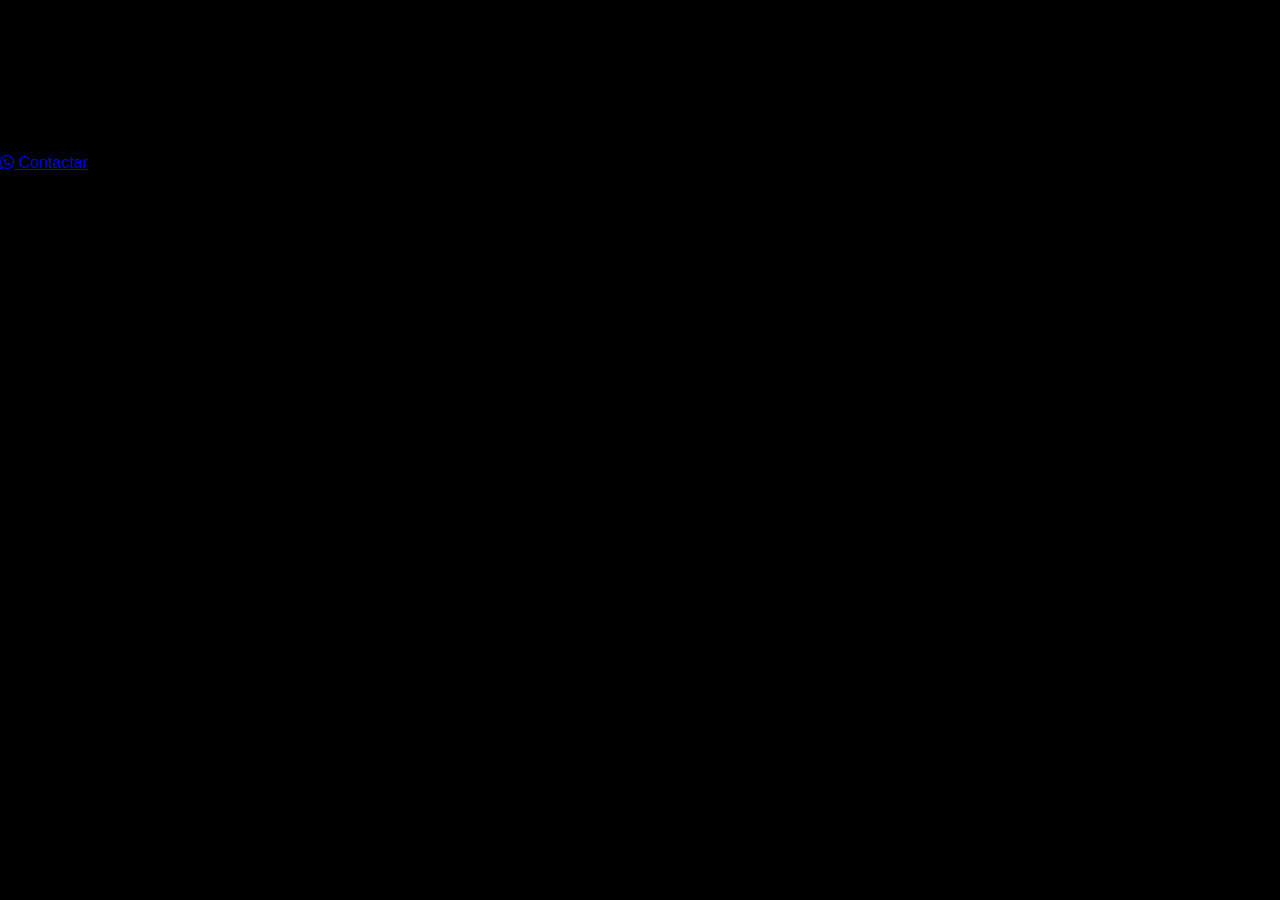
==== visor.html @ 8de12294 "Add files via upload" ====
<!DOCTYPE html>
<html lang="es">
<head>
    <meta charset="UTF-8">
    <meta name="viewport" content="width=device-width, initial-scale=1.0">
    <title>Catálogo</title>
    <script src="https://cdn.tailwindcss.com"></script>
    <link rel="stylesheet" href="https://cdnjs.cloudflare.com/ajax/libs/font-awesome/6.0.0/css/all.min.css">
    <style>
        body { margin:0; font-family: 'Poppins', sans-serif; background: #000; }
            iframe { width: 100%; height: 100%; border: none; }
    </style>
</head>
<body>
    <!-- full-screen PDF container -->
    <iframe id="pdf-frame" src="" title="Catálogo PDF" class="w-full h-full fixed top-0 left-0"></iframe>
    <!-- floating WhatsApp contact button -->
    <a id="whatsapp-btn" href="#" target="_blank" class="fixed bottom-6 right-6 bg-[#25D366] hover:bg-[#128C7E] text-white px-4 py-2 rounded-full font-bold inline-flex items-center gap-2 z-50">
        <i class="fab fa-whatsapp"></i> Contactar
    </a>

    <script>
    // cargar enlace del PDF desde data.json
    fetch('data.json').then(r=>r.json()).then(data=>{
        const url = data.pdfCatalogo || 'pdf/Experiencias_Stivenm_Tours.pdf';
        const frame = document.getElementById('pdf-frame');
        const btn = document.getElementById('whatsapp-btn');
        if(frame) frame.src = url;
        if(btn) {
            // el número de contacto debe venir desde data.json (campo contact.phone)
            // hacemos limpieza de caracteres no numéricos por si el JSON trae espacios o signos
            let phone = '573228209657'; // valor por defecto si falte en el JSON
            if(data.contact && data.contact.phone) {
                phone = String(data.contact.phone).replace(/[^0-9]/g, '');
            }
            const text = encodeURIComponent('Hola, me gustaría mas información.');
            btn.href = `https://wa.me/${phone}?text=${text}`;
        }
    }).catch(e=>console.error('No se pudo cargar data.json', e));
    </script>
</body>
</html>
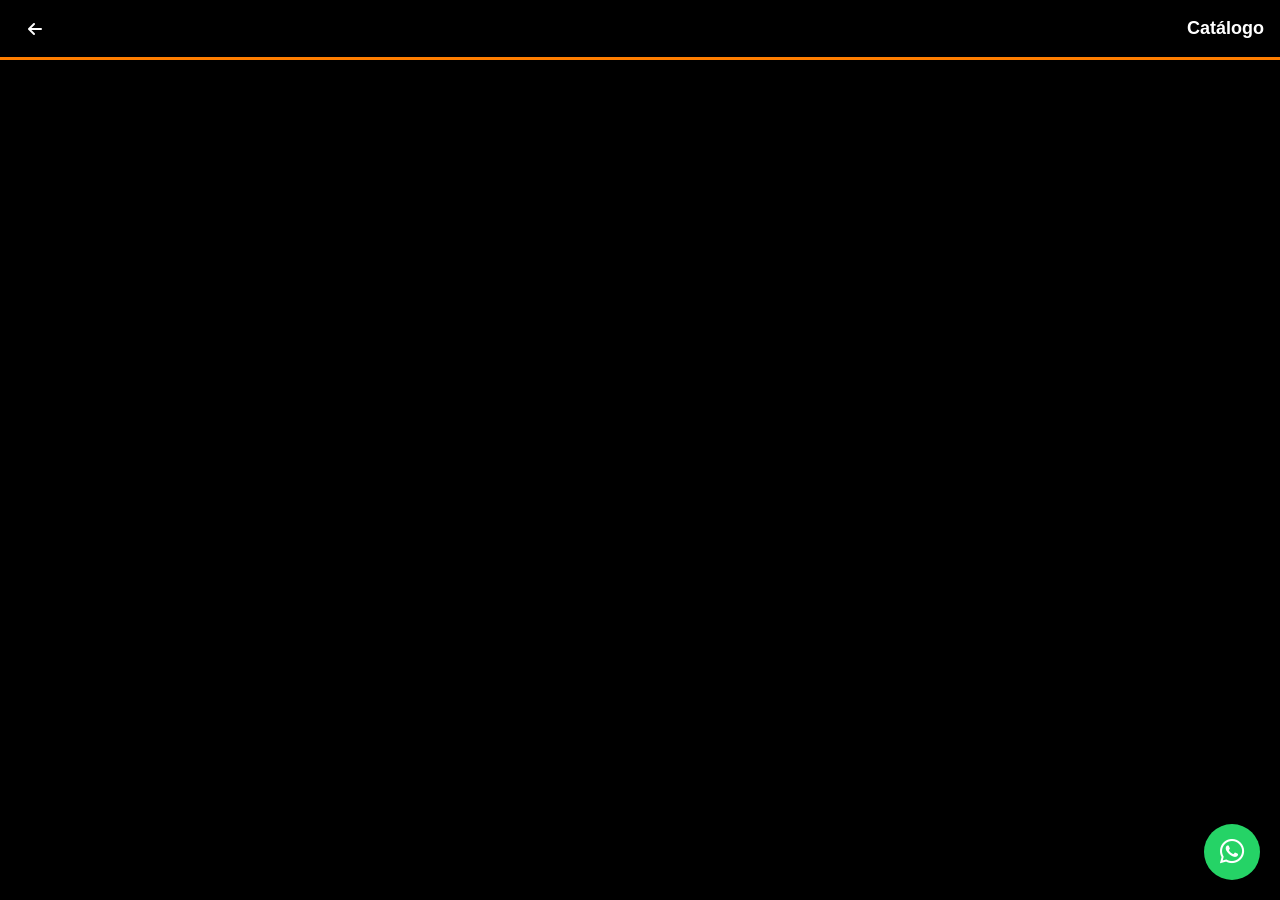
==== commit 223a94b1: "Add files via upload" ====
--- a/visor.html
+++ b/visor.html
@@ -2,23 +2,129 @@
 <html lang="es">
 <head>
     <meta charset="UTF-8">
-    <meta name="viewport" content="width=device-width, initial-scale=1.0">
-    <title>Catálogo</title>
-    <script src="https://cdn.tailwindcss.com"></script>
+    <meta name="viewport" content="width=device-width, initial-scale=1.0, viewport-fit=cover">
+    <meta name="apple-mobile-web-app-capable" content="yes">
+    <meta name="apple-mobile-web-app-status-bar-style" content="black-translucent">
+    <title>Catálogo | Stivenm Tours</title>
     <link rel="stylesheet" href="https://cdnjs.cloudflare.com/ajax/libs/font-awesome/6.0.0/css/all.min.css">
     <style>
-        body { margin:0; font-family: 'Poppins', sans-serif; background: #000; }
-            iframe { width: 100%; height: 100%; border: none; }
+        * { margin: 0; padding: 0; box-sizing: border-box; }
+        html, body { width: 100%; height: 100%; }
+        body { font-family: 'Poppins', sans-serif; background: #000; overflow: hidden; }
+        
+        header {
+            position: fixed;
+            top: 0;
+            left: 0;
+            right: 0;
+            height: 60px;
+            background: rgba(0,0,0,0.9);
+            display: flex;
+            align-items: center;
+            justify-content: space-between;
+            padding: 0 16px;
+            z-index: 100;
+            border-bottom: 3px solid #ff7e00;
+        }
+        
+        header h1 {
+            font-size: 18px;
+            color: white;
+            font-weight: bold;
+        }
+        
+        .header-btn {
+            border: none;
+            color: white;
+            padding: 8px 12px;
+            border-radius: 4px;
+            font-size: 16px;
+            cursor: pointer;
+            display: flex;
+            align-items: center;
+            justify-content: center;
+            transition: background 0.3s;
+            text-decoration: none;
+        }
+        
+        .header-btn:hover, .header-btn:active {
+            background: #0056b3;
+        }
+        
+        #pdf-container {
+            position: fixed;
+            top: 60px;
+            left: 0;
+            right: 0;
+            bottom: 0;
+            width: 100%;
+            height: calc(100% - 60px);
+            background: #000;
+        }
+        
+        iframe {
+            width: 100%;
+            height: 100%;
+            border: none;
+            display: block;
+        }
+        
+        #whatsapp-btn {
+            position: fixed;
+            bottom: 20px;
+            right: 20px;
+            width: 56px;
+            height: 56px;
+            background: #25D366;
+            border: none;
+            border-radius: 50%;
+            color: white;
+            font-size: 28px;
+            cursor: pointer;
+            display: flex;
+            align-items: center;
+            justify-content: center;
+            z-index: 101;
+            text-decoration: none;
+            transition: background 0.3s, transform 0.2s;
+            box-shadow: 0 4px 12px rgba(0,0,0,0.4);
+        }
+        
+        #whatsapp-btn:hover, #whatsapp-btn:active {
+            background: #128C7E;
+            transform: scale(1.1);
+        }
+        
+        @media (max-width: 768px) {
+            header { height: 50px; }
+            header h1 { font-size: 16px; }
+            #pdf-container { top: 50px; height: calc(100% - 50px); }
+            #whatsapp-btn { width: 50px; height: 50px; font-size: 24px; bottom: 16px; right: 16px; }
+        }
+        
+        @media (max-width: 480px) {
+            header { height: 48px; padding: 0 12px; }
+            header h1 { font-size: 14px; }
+            #pdf-container { top: 48px; height: calc(100% - 48px); }
+            #whatsapp-btn { width: 48px; height: 48px; font-size: 22px; }
+        }
     </style>
 </head>
 <body>
-    <!-- full-screen PDF container -->
-    <iframe id="pdf-frame" src="" title="Catálogo PDF" class="w-full h-full fixed top-0 left-0"></iframe>
-    <!-- floating WhatsApp contact button -->
-    <a id="whatsapp-btn" href="#" target="_blank" class="fixed bottom-6 right-6 bg-[#25D366] hover:bg-[#128C7E] text-white px-4 py-2 rounded-full font-bold inline-flex items-center gap-2 z-50">
-        <i class="fab fa-whatsapp"></i> Contactar
+    <header>
+        <a href="index.html" class="header-btn" title="Volver">
+            <i class="fas fa-arrow-left"></i>
+        </a>
+        <h1>Catálogo</h1>
+    </header>
+    
+    <div id="pdf-container">
+        <iframe id="pdf-frame" src="" title="Catálogo PDF"></iframe>
+    </div>
+    
+    <a id="whatsapp-btn" href="#" target="_blank" title="Contactar por WhatsApp">
+        <i class="fab fa-whatsapp"></i>
     </a>
-
     <script>
     // cargar enlace del PDF desde data.json
     fetch('data.json').then(r=>r.json()).then(data=>{
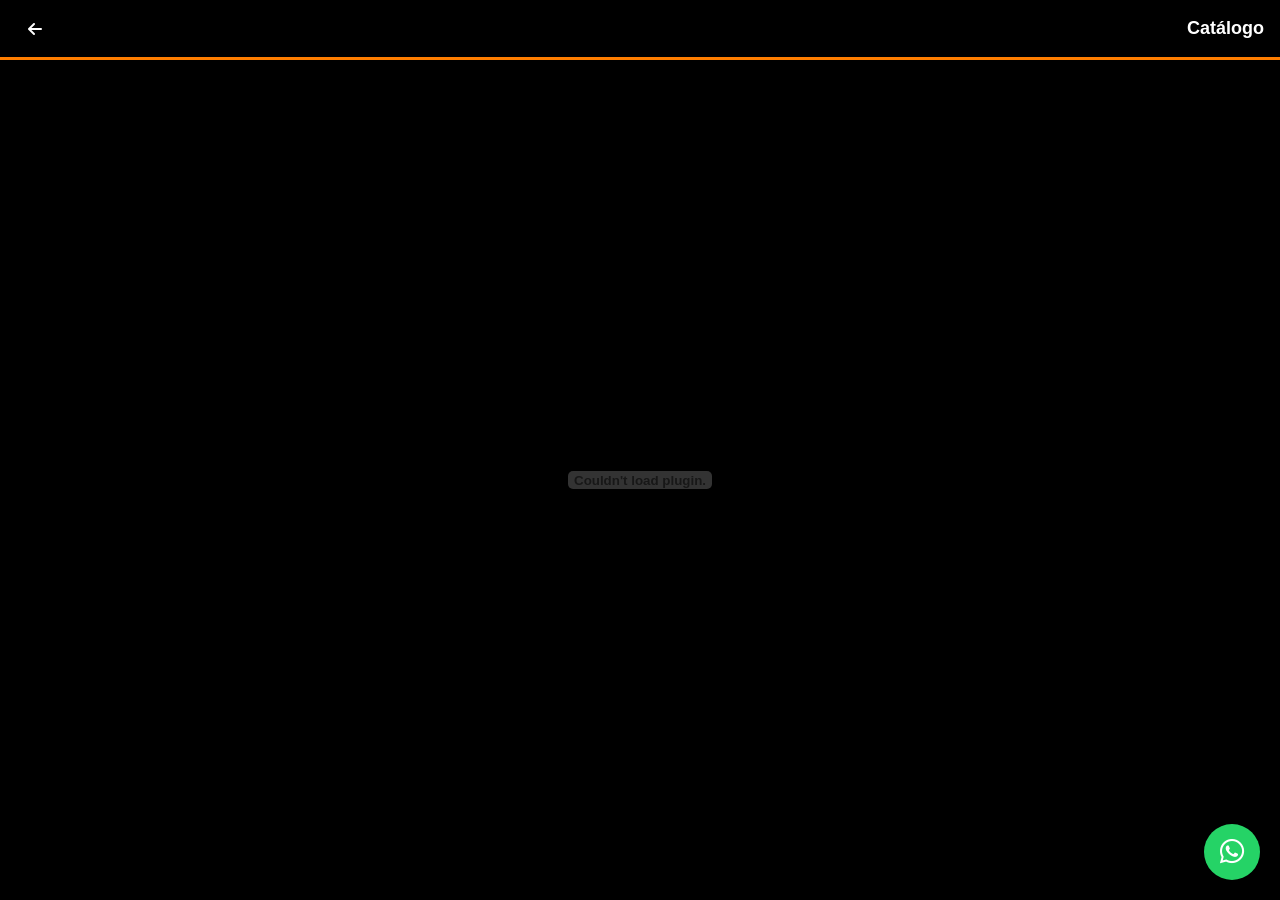
==== commit b312b8b5: "Add files via upload" ====
--- a/visor.html
+++ b/visor.html
@@ -10,7 +10,9 @@
     <style>
         * { margin: 0; padding: 0; box-sizing: border-box; }
         html, body { width: 100%; height: 100%; }
-        body { font-family: 'Poppins', sans-serif; background: #000; overflow: hidden; }
+        body { font-family: 'Poppins', sans-serif; background: #000; /* remove overflow:hidden so PDF pages can scroll on mobile */ }
+        
+        /* helper: allow scrolling inside container on touch devices */
         
         header {
             position: fixed;
@@ -60,6 +62,8 @@
             width: 100%;
             height: calc(100% - 60px);
             background: #000;
+            overflow: auto;              /* allow the container to scroll if iframe/content exceeds */
+            -webkit-overflow-scrolling: touch;
         }
         
         iframe {
@@ -67,6 +71,8 @@
             height: 100%;
             border: none;
             display: block;
+            overflow: auto;              /* internal scrolling when possible */
+            -webkit-overflow-scrolling: touch;
         }
         
         #whatsapp-btn {
@@ -119,7 +125,12 @@
     </header>
     
     <div id="pdf-container">
-        <iframe id="pdf-frame" src="" title="Catálogo PDF"></iframe>
+        <!-- use embed tag for a more "native" PDF display; browser will render it with its default viewer -->
+        <embed id="pdf-frame" src="" type="application/pdf" width="100%" height="100%">
+        <!-- fallback text/link in case embed is ignored or not supported -->
+        <p id="pdf-fallback" style="color:#fff;text-align:center;padding:20px;display:none;">
+            No se puede mostrar el PDF aquí. <a id="pdf-link" href="#" style="color:#4fc3f7;">Abrir en otra pestaña</a>
+        </p>
     </div>
     
     <a id="whatsapp-btn" href="#" target="_blank" title="Contactar por WhatsApp">
@@ -130,8 +141,32 @@
     fetch('data.json').then(r=>r.json()).then(data=>{
         const url = data.pdfCatalogo || 'pdf/Experiencias_Stivenm_Tours.pdf';
         const frame = document.getElementById('pdf-frame');
+        const pdfContainer = document.getElementById('pdf-container');
         const btn = document.getElementById('whatsapp-btn');
-        if(frame) frame.src = url;
+
+        // helper para detectar iOS (iPhone/iPad/iPod)
+        function isIos() {
+            return /iPad|iPhone|iPod/.test(navigator.userAgent) && !window.MSStream;
+        }
+
+        if(frame) {
+            // si el navegador no soporta <embed> o lo ignora lanzamos un redirect simple
+            frame.src = url;
+            const fallback = document.getElementById('pdf-fallback');
+            const pdfLink = document.getElementById('pdf-link');
+            if(pdfLink) pdfLink.href = url;
+            // redirigir automáticamente en iOS para evitar problemas de renderizado
+            if (isIos()) {
+                window.location.href = url;
+            }
+            // mostrar fallback si el embed no se carga en 1s
+            setTimeout(() => {
+                // si embed no estableció nadie, muestra vínculo
+                if (frame && frame.clientHeight === 0) {
+                    if(fallback) fallback.style.display = 'block';
+                }
+            }, 1000);
+        }
         if(btn) {
             // el número de contacto debe venir desde data.json (campo contact.phone)
             // hacemos limpieza de caracteres no numéricos por si el JSON trae espacios o signos
